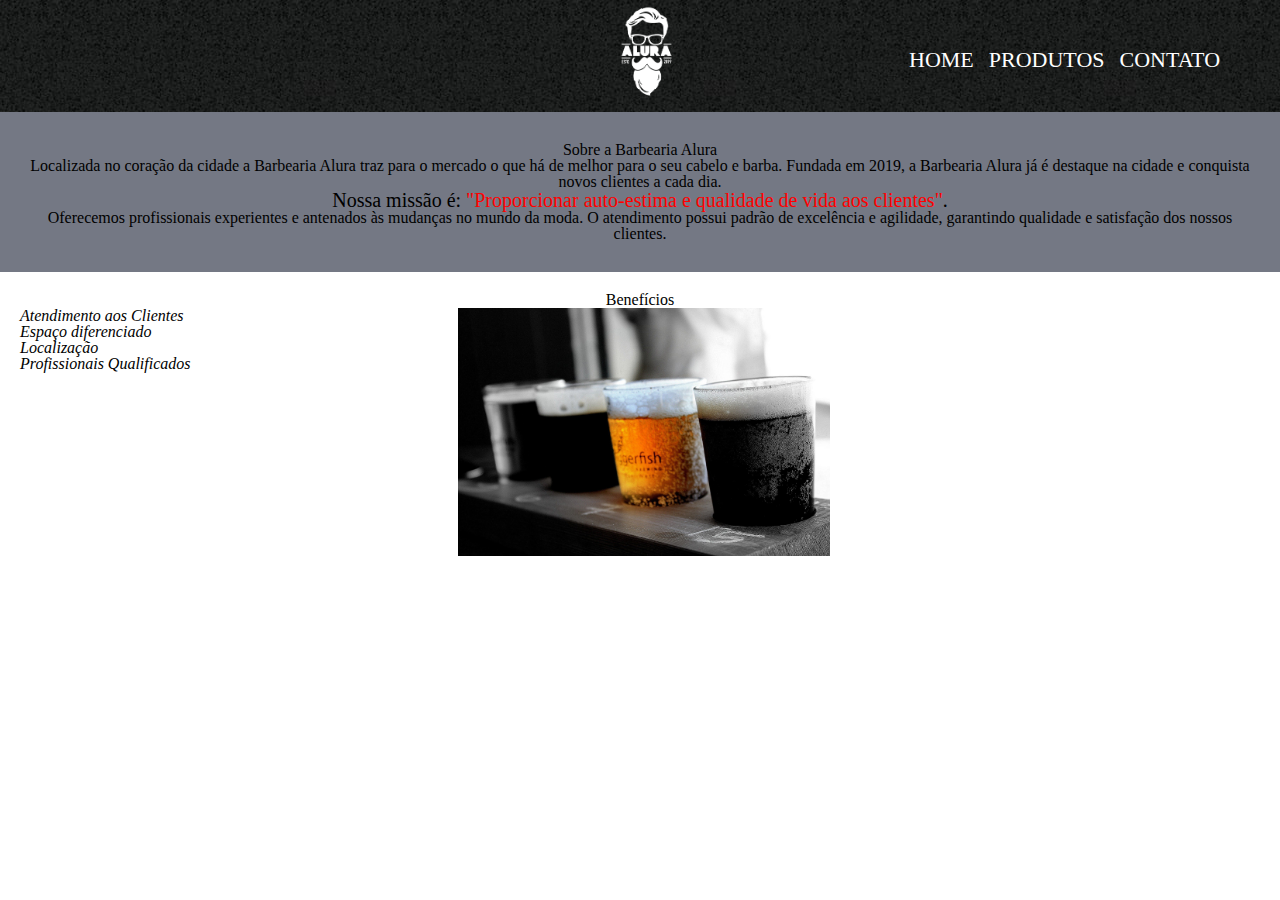
==== index.html @ 1a4015b2 "Primeiro Commit" ====
<!DOCTYPE html>
<html lang="pt-br">
	<head>
		<meta charset="UTF-8">
		<title>Barbearia Alura</title>
		<link rel="stylesheet" href="reset.css">
		<link rel="stylesheet" href="style.css">
	</head>

	<body>

		<header>
			
			<div class="caixa">
				<h1><img src="logo-branco.png" class="logo"></h1>

				<nav class="cabeca">
					<ul>
						<li><a href="index.html">Home</a></li>
						<li><a href="produtos.html">Produtos</a></li>
						<li><a href="contato.html">Contato</a></li>
					</ul>
				</nav>
			</div>	
		</header>




		<div class="principal">

			
			<h2 class="titulo-centralizado">Sobre a Barbearia Alura</h2>
	 
			<p>Localizada no coração da cidade a <strong>Barbearia Alura</strong> traz para o mercado o que há de melhor para o seu cabelo e barba. Fundada em 2019, a Barbearia Alura já é destaque na cidade e conquista novos clientes a cada dia.</p>

			<p id="missao"><em>Nossa missão é: <strong>"Proporcionar auto-estima e qualidade de vida aos clientes"</strong>.</em></p>

			<p>Oferecemos profissionais experientes e antenados às mudanças no mundo da moda. O atendimento possui padrão de excelência e agilidade, garantindo qualidade e satisfação dos nossos clientes.</p>
		</div>



		<div class="beneficios">
			<h3 class="titulo-centralizado">Benefícios</h3>

			<ul>
				<li class="itens">Atendimento aos Clientes</li>
				<li class="itens">Espaço diferenciado</li>
				<li class="itens">Localização</li>
				<li class="itens">Profissionais Qualificados</li>
			</ul>

			<img class="imagembeneficios" src="banner-03.jpg">
		</div>
	</body>
</html>
---- style.css ----
header{
    background: url('bg.jpg');
   }

.caixa{
    position: relative;
    width: 60px;
    margin: 0 auto;
}


h1{
     height: 90px;
}

.logo{

    width: 122%;
    margin: 0px;
}


.cabeca ul{
    display: inline-flex;
    position: relative;
    top: -41px;
    left: 284px;
}


.cabeca li{
    display: inline;
    margin: 0 0 0 15px;
}

.cabeca a{
    text-transform: uppercase;
    color: #FFFFFF;
    font-weight: bolt;
    font-size: 22px;
    text-decoration: none;
}

.cabeca a:hover {
    color: #C22F22;
    text-decoration: underline;
}



.img h2{
    width: 100%;
}










.principal{
    background: #3b4152b5;
    padding: 30px;
}

.titulo-centralizado {
	text-align: center
}

p {
	text-align: center;
}

#missao {
	font-size: 20px
}

em strong {
	color: #FF0000;
}

.itens {
	font-style: italic
}

.beneficios {
	background: #FFFFFF;
	padding: 20px;
}

ul {
	display: inline-block;
	vertical-align: top;
	width: 20%;
	margin-right: 15%;
}

.imagembeneficios {
	width: 30%;
}
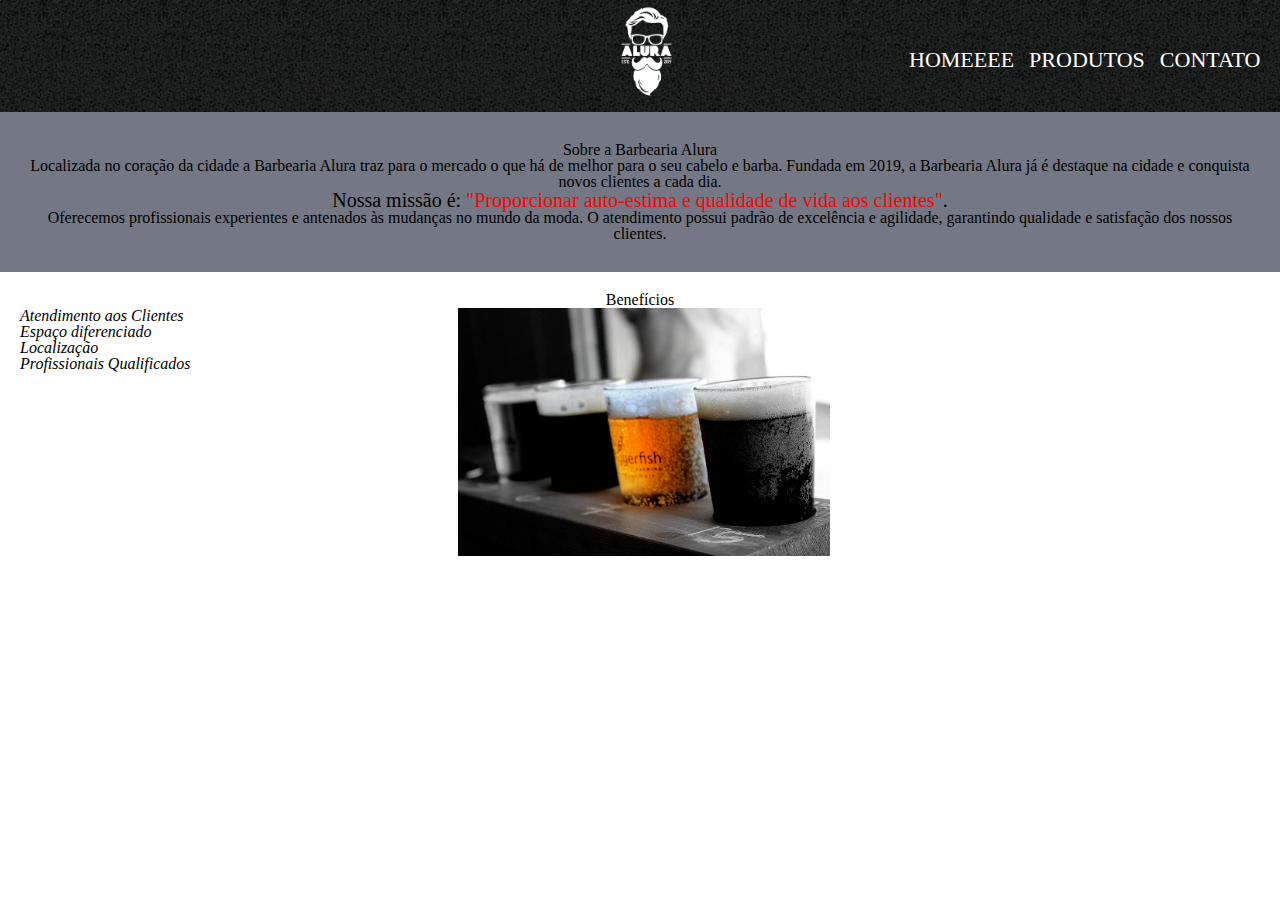
==== commit 639cf284: "Update index.html" ====
--- a/index.html
+++ b/index.html
@@ -16,7 +16,7 @@
 
 				<nav class="cabeca">
 					<ul>
-						<li><a href="index.html">Home</a></li>
+						<li><a href="index.html">Homeeee</a></li>
 						<li><a href="produtos.html">Produtos</a></li>
 						<li><a href="contato.html">Contato</a></li>
 					</ul>
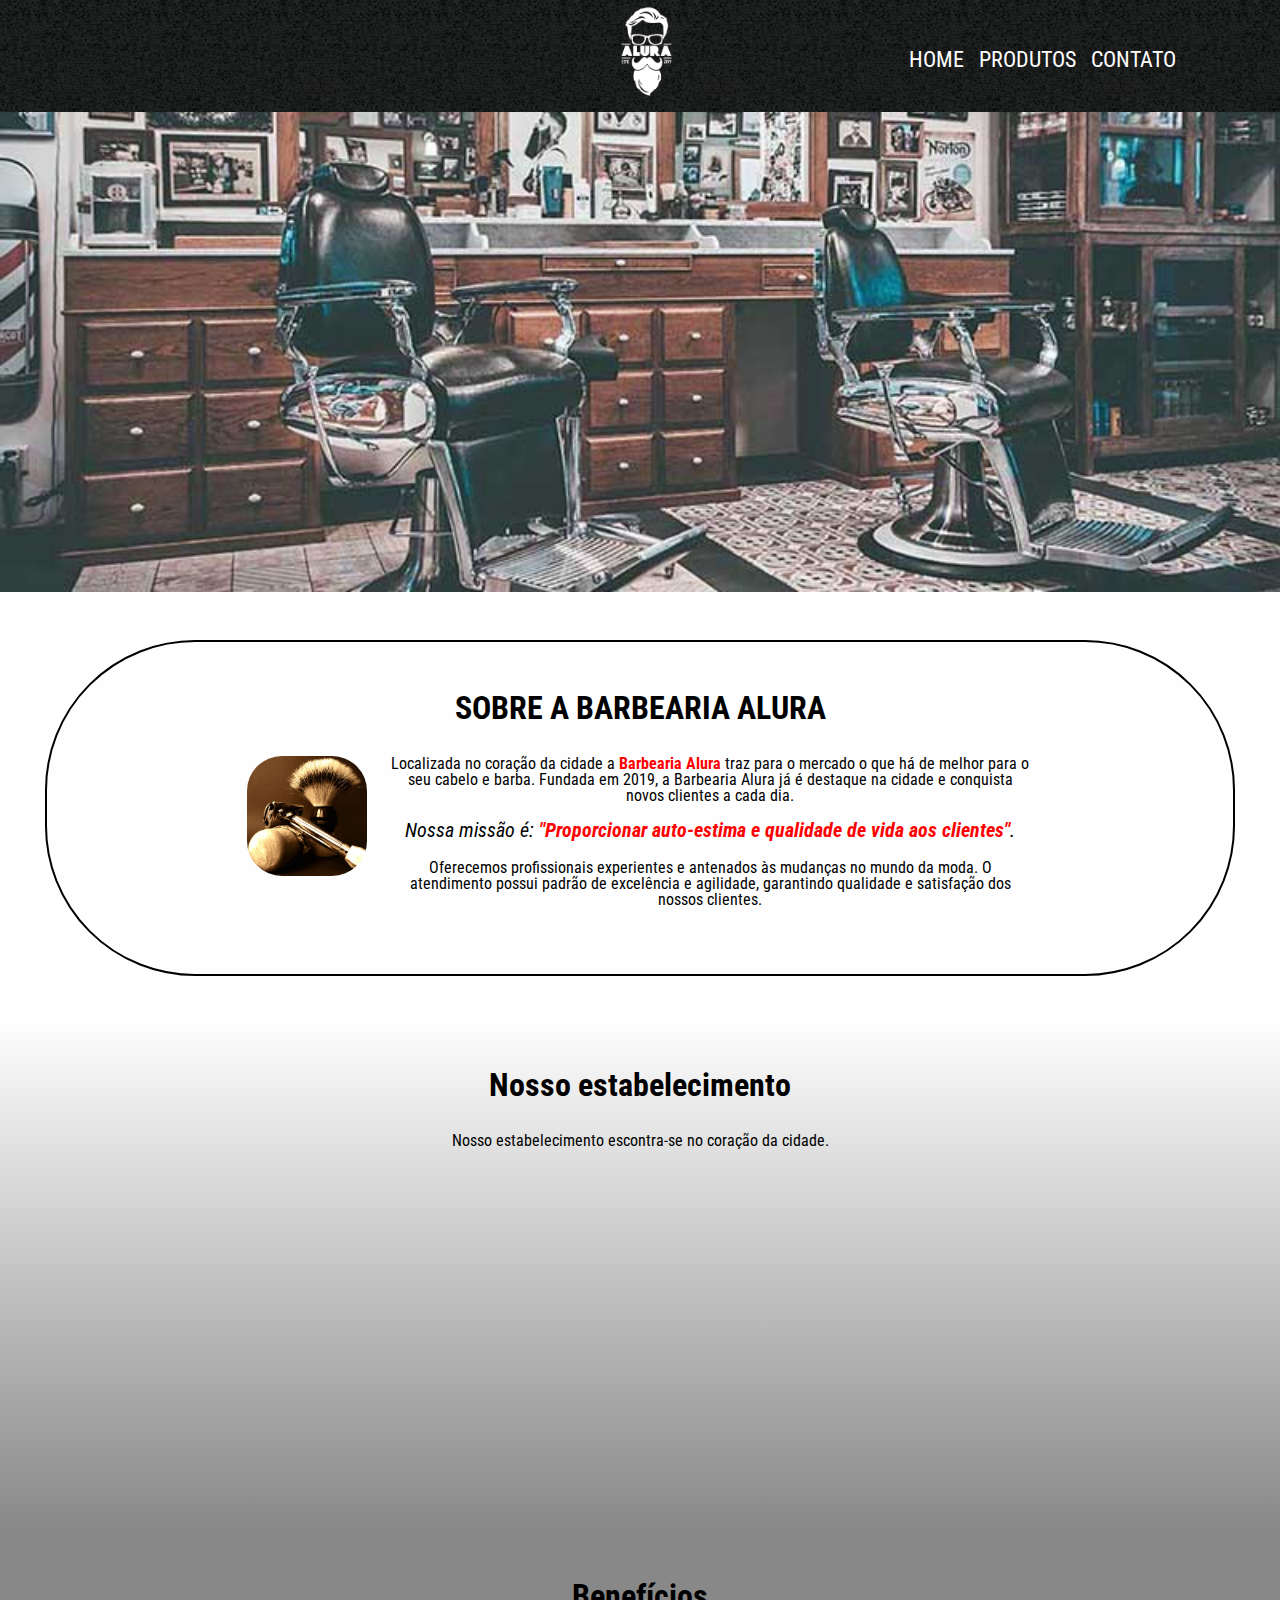
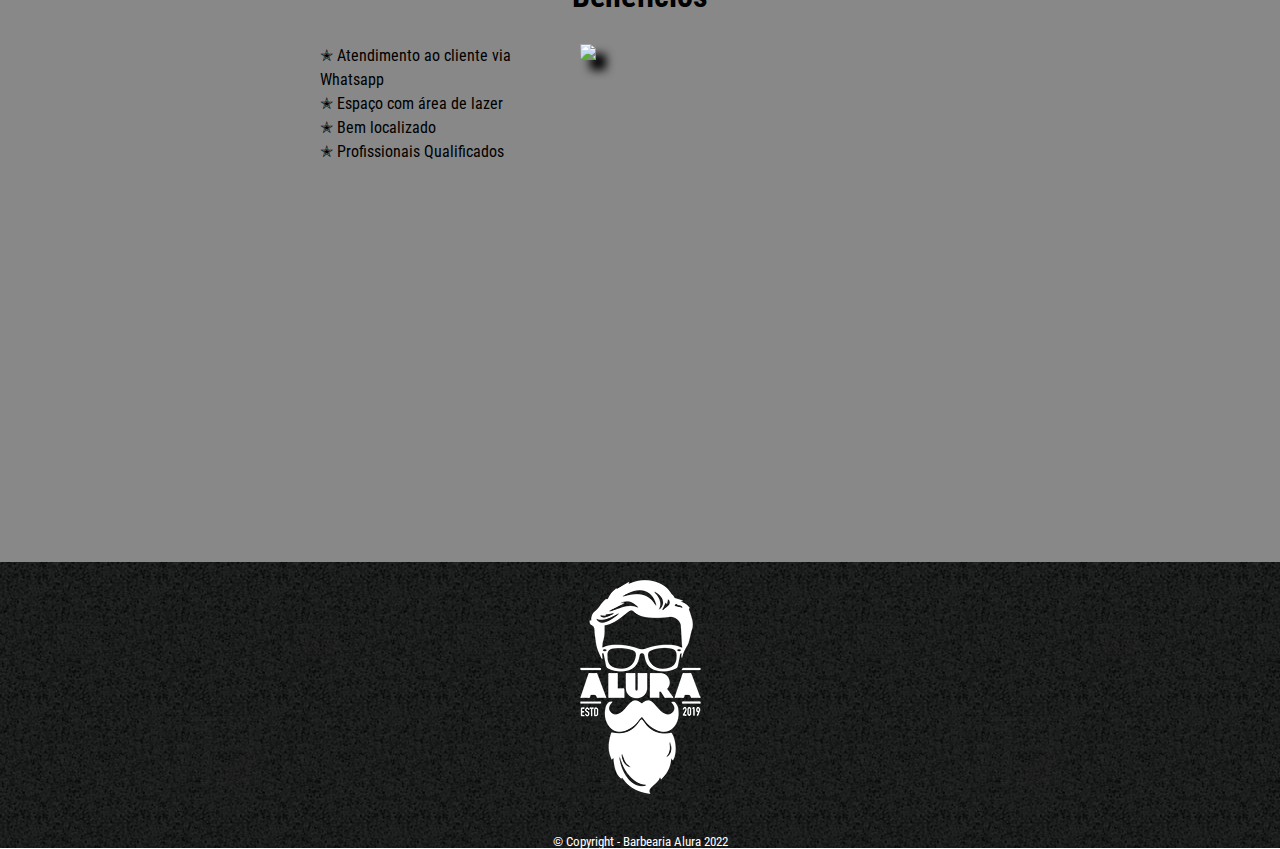
==== commit a7b05a91: "Site Barbearia - Pronto" ====
--- a/index.html
+++ b/index.html
@@ -2,9 +2,13 @@
 <html lang="pt-br">
 	<head>
 		<meta charset="UTF-8">
+		<meta name="viewport" content="width=device-width">
 		<title>Barbearia Alura</title>
 		<link rel="stylesheet" href="reset.css">
-		<link rel="stylesheet" href="style.css">
+		<link rel="stylesheet" href="style-home.css">
+		<link rel="preconnect" href="https://fonts.googleapis.com">
+<link rel="preconnect" href="https://fonts.gstatic.com" crossorigin>
+<link href="https://fonts.googleapis.com/css2?family=Roboto+Condensed:wght@300&display=swap" rel="stylesheet">
 	</head>
 
 	<body>
@@ -16,7 +20,7 @@
 
 				<nav class="cabeca">
 					<ul>
-						<li><a href="index.html">Homeeee</a></li>
+						<li><a href="index.html">Home</a></li>
 						<li><a href="produtos.html">Produtos</a></li>
 						<li><a href="contato.html">Contato</a></li>
 					</ul>
@@ -25,33 +29,62 @@
 		</header>
 
 
-
-
-		<div class="principal">
-
-			
-			<h2 class="titulo-centralizado">Sobre a Barbearia Alura</h2>
-	 
-			<p>Localizada no coração da cidade a <strong>Barbearia Alura</strong> traz para o mercado o que há de melhor para o seu cabelo e barba. Fundada em 2019, a Barbearia Alura já é destaque na cidade e conquista novos clientes a cada dia.</p>
-
-			<p id="missao"><em>Nossa missão é: <strong>"Proporcionar auto-estima e qualidade de vida aos clientes"</strong>.</em></p>
-
-			<p>Oferecemos profissionais experientes e antenados às mudanças no mundo da moda. O atendimento possui padrão de excelência e agilidade, garantindo qualidade e satisfação dos nossos clientes.</p>
-		</div>
+		<img class="banner" src="banner.jpg">
 
 
 
-		<div class="beneficios">
-			<h3 class="titulo-centralizado">Benefícios</h3>
+		<main>
+			<section class="principal">
 
-			<ul>
-				<li class="itens">Atendimento aos Clientes</li>
-				<li class="itens">Espaço diferenciado</li>
-				<li class="itens">Localização</li>
-				<li class="itens">Profissionais Qualificados</li>
-			</ul>
+				
+				<h2 class="titulo-centralizado">SOBRE A BARBEARIA ALURA</h2>
 
-			<img class="imagembeneficios" src="banner-03.jpg">
-		</div>
+				<img class="utensilios" src="utensilios.jpg" alt="imagem de utensilios de um barbeiro.">
+		 		
+				<p>Localizada no coração da cidade a <strong>Barbearia Alura</strong> traz para o mercado o que há de melhor para o seu cabelo e barba. Fundada em 2019, a Barbearia Alura já é destaque na cidade e conquista novos clientes a cada dia.</p>
+
+				<p id="missao"><em>Nossa missão é: <strong>"Proporcionar auto-estima e qualidade de vida aos clientes"</strong>.</em></p>
+
+				<p>Oferecemos profissionais experientes e antenados às mudanças no mundo da moda. O atendimento possui padrão de excelência e agilidade, garantindo qualidade e satisfação dos nossos clientes.</p>
+
+			</section>
+		
+			<section class="mapa">
+				<h3 class="titulo-centralizado">Nosso estabelecimento</h3>
+				<p>Nosso estabelecimento escontra-se no coração da cidade.</p>
+				<div class="mapa-conteudo">
+					<iframe class="localizacao" src="https://www.google.com/maps/embed?pb=!1m18!1m12!1m3!1d3657.106556627092!2d-46.65391084990044!3d-23.564616184606127!2m3!1f0!2f0!3f0!3m2!1i1024!2i768!4f13.1!3m3!1m2!1s0x94ce59541c6c79c3%3A0x36b90a85f0f8cb33!2sGrupo%20Alura!5e0!3m2!1spt-BR!2sbr!4v1661616103667!5m2!1spt-BR!2sbr" width="90%" height="300" style="border:0;" allowfullscreen="" loading="lazy" referrerpolicy="no-referrer-when-downgrade"></iframe>
+				</div>	
+			</section>
+
+
+			
+				<section class="beneficios">
+					<h3 class="titulo-beneficios">Benefícios</h3>
+
+						<div class="conteudo-beneficios">	
+								<ul class="lista-beneficios">
+									<li class="itens">Atendimento ao cliente via Whatsapp</li>
+									<li class="itens">Espaço com área de lazer</li>
+									<li class="itens">Bem localizado</li>
+									<li class="itens">Profissionais Qualificados</li>
+								</ul>
+								<img class="imagem-beneficio" src="beneficio.JFIF">
+						</div>	
+				
+						<div class="video">
+							<iframe width="100%" height="315" src="https://www.youtube.com/embed/wcVVXUV0YUY" title="YouTube video player" frameborder="0" allow="accelerometer; autoplay; clipboard-write; encrypted-media; gyroscope; picture-in-picture" allowfullscreen></iframe>
+						</div>	
+						
+				</section>
+		</main>	
+
+
+
+		<footer>
+			<img src="logo-branco.png">
+			<p class="Copyright"> &copy; Copyright - Barbearia Alura 2022</p>
+		</footer>
+
 	</body>
 </html>--- a/style-home.css
+++ b/style-home.css
@@ -0,0 +1,199 @@
+body{
+    font-family: 'Roboto Condensed', sans-serif;
+}
+
+header{
+    background: url('bg.jpg');
+   }
+
+.caixa{
+    position: relative;
+    width: 60px;
+    margin: 0 auto;
+}
+
+
+h1{
+     height: 90px;
+}
+
+.logo{
+
+    width: 122%;
+    margin: 0px;
+}
+
+
+.cabeca ul{
+    display: inline-flex;
+    position: relative;
+    top: -41px;
+    left: 284px;
+}
+
+
+.cabeca li{
+    display: inline;
+    margin: 0 0 0 15px;
+}
+
+.cabeca a{
+    text-transform: uppercase;
+    color: #FFFFFF;
+    font-weight: bolt;
+    font-size: 22px;
+    text-decoration: none;
+}
+
+.cabeca a:hover {
+    color: #C22F22;
+    text-decoration: underline;
+}
+
+
+
+.img h2{
+    width: 100%;
+}
+
+/*banenr pg inicial*/
+.banner{
+    width: 100%;
+}
+
+.principal{
+   
+    text-align: center;
+    margin: 45px;
+    padding: 50px 200px;
+    box-sizing: border-box;
+    border: 2px solid #000000;
+    border-radius: 150px;
+        background:  #FEFEFE;
+}
+
+.titulo-centralizado {
+    font-weight: bold;
+	text-align: center;
+    font-size: 2em;
+    margin: 0 0 1em;
+    clear: left;
+}
+
+.utensilios{
+
+    width: 120px;
+    float: left;
+    border-radius: 35px;
+    margin: 0 20px 20px 0;
+}
+
+.principal p {
+    margin: 0 0 1em;
+    text-align: center;
+}
+
+.principal strong {
+    font-weight: bold;
+    color: #FF0000;
+}
+
+.principal em{
+    font-style: italic;
+}
+
+#missao {
+    font-style: italic;
+    font-size: 20px
+}
+
+
+.mapa {
+    padding: 3em 0;
+    background: linear-gradient(#FEFEFE, #888888);
+}
+
+.mapa p{
+    margin: 0 0 2em;
+    text-align: center;
+}
+
+.mapa-conteudo{
+    width: 940px;
+    margin: 0 auto;
+}
+.localizacao{
+    margin: 0 4em;
+}
+
+
+
+.beneficios{
+    padding: 3em 0;
+        background: #888888;
+}
+
+.conteudo-beneficios{
+    width: 640px;
+    margin: 0 auto;
+}
+
+.itens:before{
+    content: "✭ ";
+}
+
+.titulo-beneficios{
+    text-align: center;
+    font-size: 2em;
+    margin: 0 0 1em;
+    font-weight: bold;
+  
+}
+
+.lista-beneficios {
+    line-height: 1.5;
+    width: 40%;
+    display: inline-block;
+    vertical-align: top;
+	
+}
+
+.imagem-beneficio{
+    width: 40%;
+    box-shadow: 10px 10px 10px #000000;
+
+}
+
+.imagem-beneficio:hover{
+    opacity: 0.6;
+   transition: 300ms;
+}
+
+
+.video{
+    width: 560px;
+    margin: 1em auto;
+}
+
+
+
+
+footer{
+    text-align: center;
+    background: url("bg.jpg");
+
+}
+
+.Copyright{
+    color: #FFFFFF;
+    font-size: 13px;
+    margin: 20px 0 0;
+}
+
+
+@media screen and (max-width){
+   .caixa, .cabeca, .banner, .principal{
+    width: auto;
+   }
+
+}